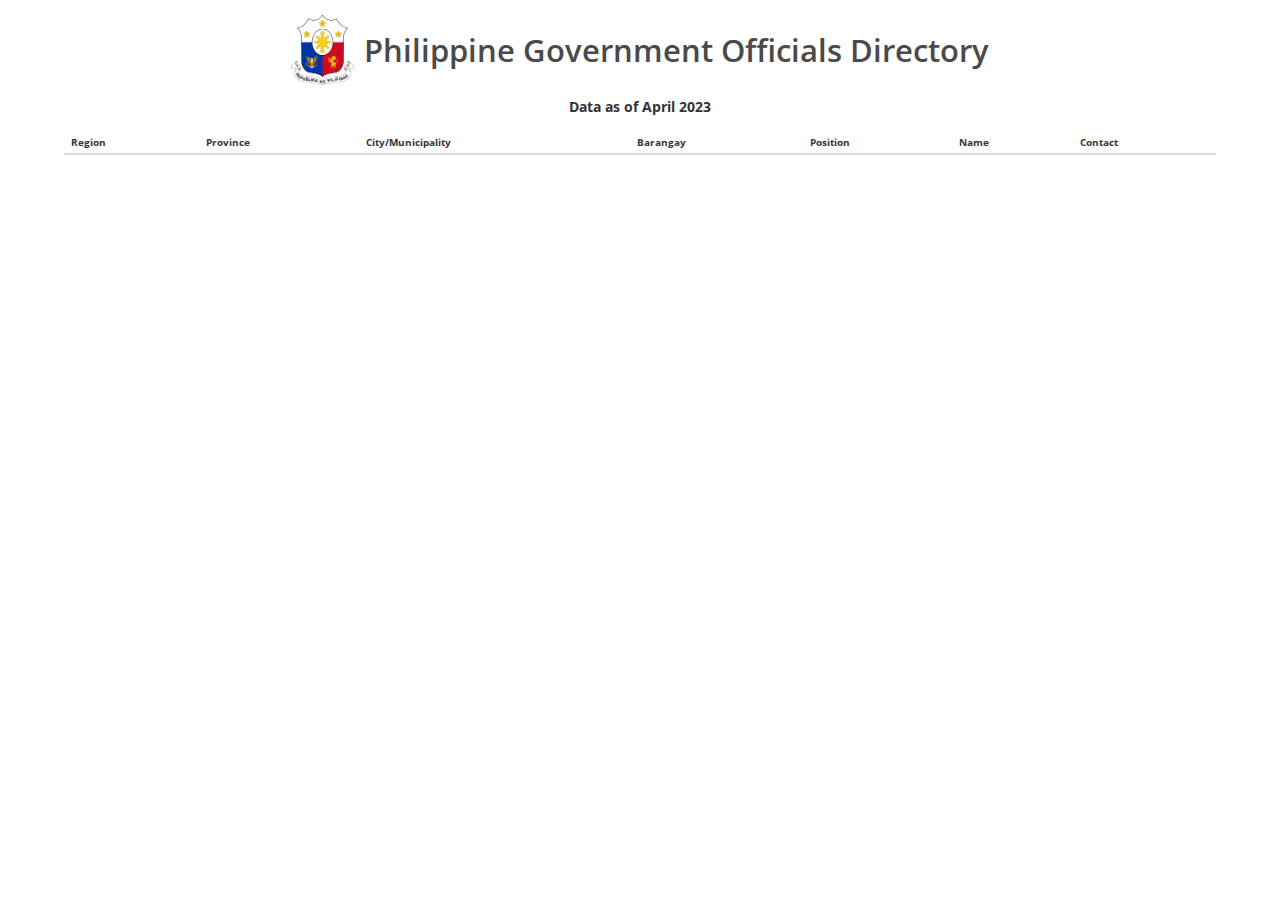
==== index.html @ d549ea97 "Update" ====
<!DOCTYPE html>
<html lang="en">
<head>
    <meta charset="UTF-8">
    <title>Philippine Government Officials Directory</title>
    <link href='https://fonts.googleapis.com/css?family=Open+Sans' rel='stylesheet'>
    <link href="css/jquery.dataTables.min.css" rel="stylesheet"/>
    <link href="css/bulma.min.css" rel="stylesheet"/>
    <link href="css/dataTables.bulma.min.css" rel="stylesheet"/>
    <style>
        body {
            font-family: 'Open Sans', sans-serif;
            display: flex;
            justify-content: center;
            align-items: center;
            /* height: 100vh; */
            /* background-color: #333333; Set the background color */
            margin: 0;
        }

        h1 {
            margin: 15px;
            display: flex;
            justify-content: center;
            align-items: center;

            /* color: white; Set the text color */
        }

        h1 img {
            height: 70px;
            margin-right: 10px;
        }

        h2 {
            text-align: center;
            color: #333333;
        }

        .container {
          margin-left: 10%;
          margin-right: 10%;
          margin: 0 auto;
        }

        #lgulist {
            margin: 0 auto;
            /* font-size: smaller; */
        }
        .search-bar {
          width: 70px; /* Change this to adjust the width of the search bar */
          /* font-size: smaller; */
        }
    </style>
</head>

<body>
  <div class="container">
    <h1><img src="header-image.png" class="header-image"/>Philippine Government Officials Directory</h1>
    <h2>Data as of April 2023</h2>
    <br>
    <br>
    <table id="lgulist" class="table is-striped is-hoverable" style="width: 100%" >
      <thead>
        <tr>
          <th>Region</th>
          <th>Province</th>
          <th>City/Municipality</th>
          <th>Barangay</th>
          <th>Position</th>
          <th>Name</th>
          <th>Contact</th>
        </tr>
      </thead>
    </table>
    <br>
  </div>

  <script type="text/javascript" src="https://code.jquery.com/jquery-3.6.0.min.js"></script>
  <script type="text/javascript" src="js/jquery.dataTables.min.js"></script>
  <script type="text/javascript" src="js/dataTables.bulma.min.js"></script>

  <script>
    //Initialize datatables
    $(document).ready(function() {
      $.getJSON('lgu.json', function(data) {
        var table = $('#lgulist').DataTable({
          "data": data,
          "pageLength": 25,
          autofill: true,
          order: [[1,'asc']],
          "columns": [
          { "data": "region", "width": "10%" },
          { "data": "province", "width": "10%" },
          { "data": "citymun", "width": "15%" },
          { "data": "barangay", "width": "15%" },
          { "data": "position", "width": "20%" },
          { "data": "name", "width": "20%" },
          { "data": "contact", "width": "5%" },
          { "data": "location", "width": "15%" }
        ],
          "columnDefs": [
            {
              targets: [7],
              visible: false,
              searchable: true,
            },
          ],
          "initComplete": function(settings, json) {
            // Add a search box for each column
            $('#lgulist thead tr').eq(0).clone().appendTo('#lgulist thead');
            $('#lgulist thead tr:eq(1) th').each(function(i) {
              var title = $(this).text();
              $(this).html('<input type="text" placeholder="Search ' + title + '" class="smaller-text" />');
  
              $('input', this).on('keyup change', function() {
                if (table.column(i).search() !== this.value) {
                  table
                    .column(i)
                    .search(this.value)
                    .draw();
                }
              });
            });
  
            // Remove sorting functionality for the search boxes
            $('#lgulist thead tr:eq(1) th').each(function(i) {
              $(this).removeClass('sorting');
              $(this).off('click');
            });
          }

        });
                          
      });
      
    });
</script>
<style>
  /* CSS to resize search bars per column */
  .smaller-text {
    /* font-size: small; */
    font-size: 100%;
    width: 60%;
  }
</style>

  



</body>
</html>
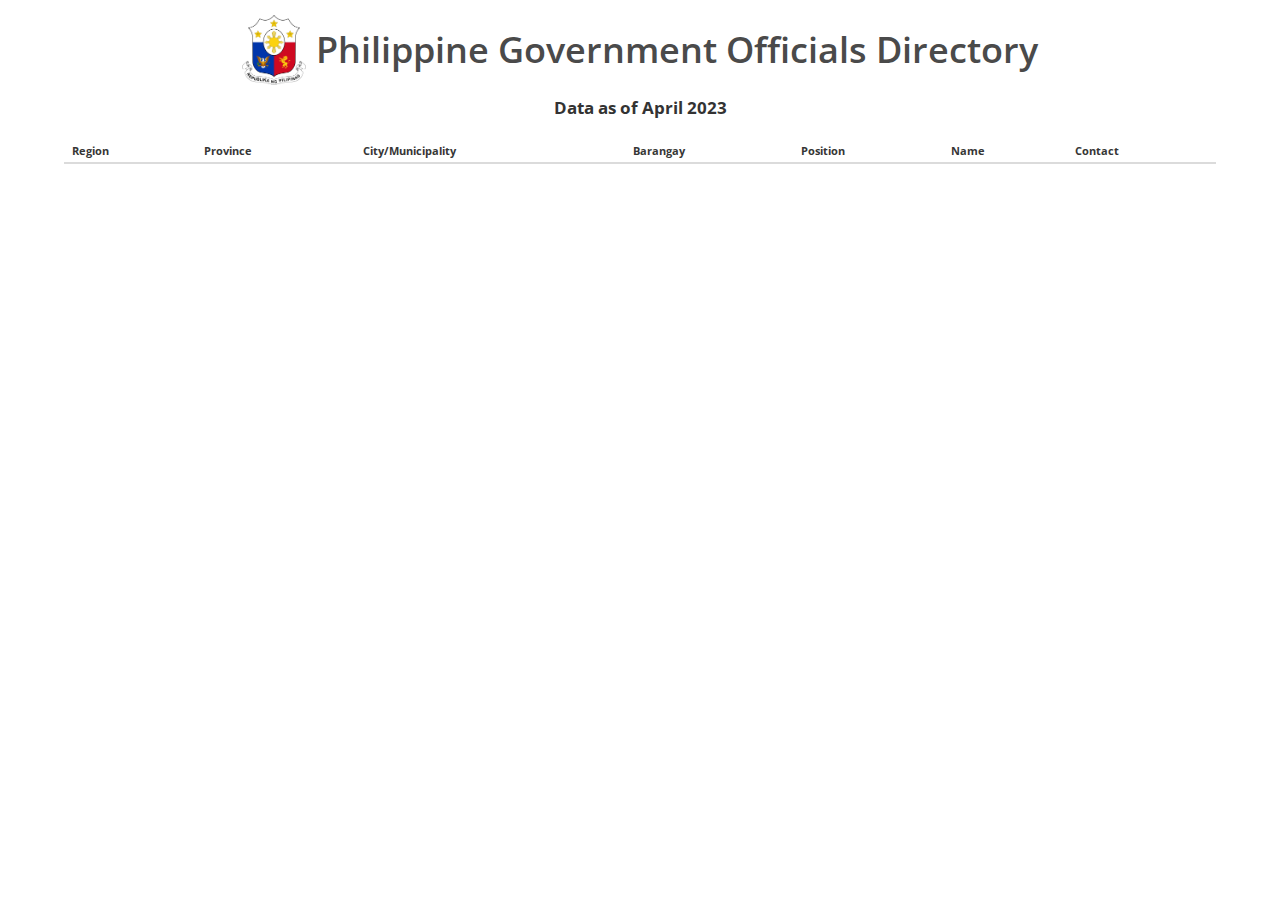
==== commit 9110f658: "Update" ====
--- a/index.html
+++ b/index.html
@@ -90,14 +90,14 @@
           autofill: true,
           order: [[1,'asc']],
           "columns": [
-          { "data": "region", "width": "10%" },
-          { "data": "province", "width": "10%" },
-          { "data": "citymun", "width": "15%" },
-          { "data": "barangay", "width": "15%" },
-          { "data": "position", "width": "20%" },
+          { "data": "region", "width": "13%" },
+          { "data": "province", "width": "18%" },
+          { "data": "citymun", "width": "22%" },
+          { "data": "barangay", "width": "16%" },
+          { "data": "position", "width": "16%" },
           { "data": "name", "width": "20%" },
-          { "data": "contact", "width": "5%" },
-          { "data": "location", "width": "15%" }
+          { "data": "contact", "width": "10%" },
+          { "data": "location", "width": null}
         ],
           "columnDefs": [
             {
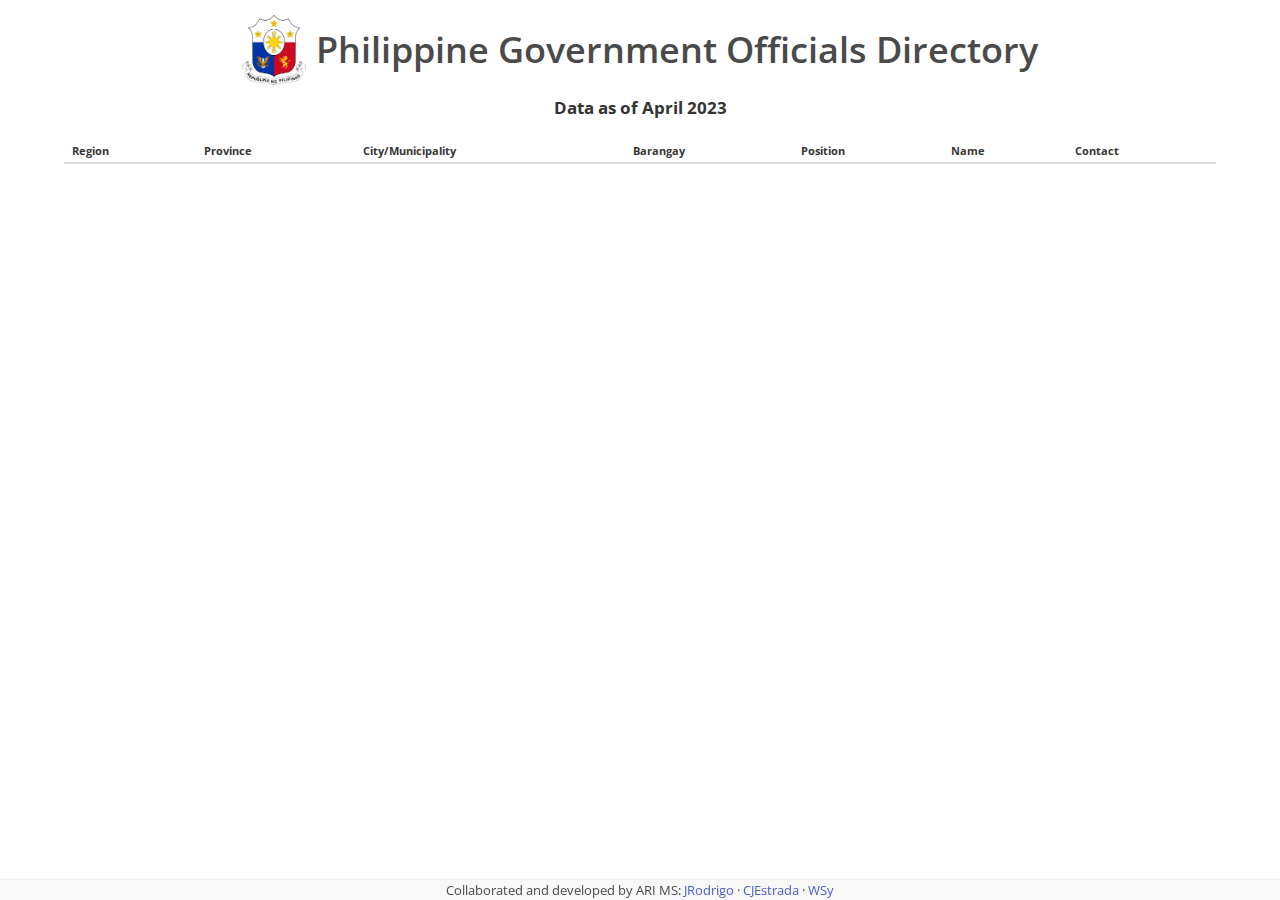
==== commit fe5c9c8a: "Update index.html" ====
--- a/index.html
+++ b/index.html
@@ -23,8 +23,6 @@
             display: flex;
             justify-content: center;
             align-items: center;
-
-            /* color: white; Set the text color */
         }
 
         h1 img {
@@ -41,6 +39,8 @@
           margin-left: 10%;
           margin-right: 10%;
           margin: 0 auto;
+          position: relative;
+          padding-bottom: 60px; /* add space for attribution */
         }
 
         #lgulist {
@@ -51,6 +51,25 @@
           width: 70px; /* Change this to adjust the width of the search bar */
           /* font-size: smaller; */
         }
+
+        .attribution {
+          position: fixed;
+  bottom: 0;
+  left: 0;
+  width: 100%;
+  height: 20px;
+  display: flex;
+  justify-content: center;
+  align-items: center;
+  text-align: right;
+  font-size: small;
+  padding: 1px;
+  background-color: #f8f8f8;
+  box-shadow: 0 -1px 2px rgba(0,0,0,0.1);
+}
+.footer-text {
+  text-align: right; /* center the text horizontally */
+}
     </style>
 </head>
 
@@ -76,6 +95,13 @@
     <br>
   </div>
 
+  <div class="attribution">
+    <br>
+    <p style="white-space: pre-wrap;">Collaborated and developed by ARI MS: <a href="https://ph.linkedin.com/in/jolanzrodrigo" title="Developer" target="_blank">JRodrigo</a> &middot; <a href="https://ph.linkedin.com/in/cezar-john-estrada-5a6a31105" title="Developer" target="_blank">CJEstrada</a> &middot; <a href="https://ph.linkedin.com/in/wyethsy" title="Consultant" target="_blank">WSy</a></p>
+
+  <br>
+  </div>
+
   <script type="text/javascript" src="https://code.jquery.com/jquery-3.6.0.min.js"></script>
   <script type="text/javascript" src="js/jquery.dataTables.min.js"></script>
   <script type="text/javascript" src="js/dataTables.bulma.min.js"></script>
@@ -87,16 +113,17 @@
         var table = $('#lgulist').DataTable({
           "data": data,
           "pageLength": 25,
+          fixedColumns:true,
           autofill: true,
           order: [[1,'asc']],
           "columns": [
           { "data": "region", "width": "13%" },
           { "data": "province", "width": "18%" },
-          { "data": "citymun", "width": "22%" },
+          { "data": "citymun", "width": "15%" },
           { "data": "barangay", "width": "16%" },
-          { "data": "position", "width": "16%" },
-          { "data": "name", "width": "20%" },
-          { "data": "contact", "width": "10%" },
+          { "data": "position", "width": "20%" },
+          { "data": "name", "width": "25%" },
+          { "data": "contact", "width": "5%" },
           { "data": "location", "width": null}
         ],
           "columnDefs": [
@@ -141,11 +168,10 @@
   .smaller-text {
     /* font-size: small; */
     font-size: 100%;
-    width: 60%;
+    width: 85%;
   }
 </style>
 
-  
 
 
 
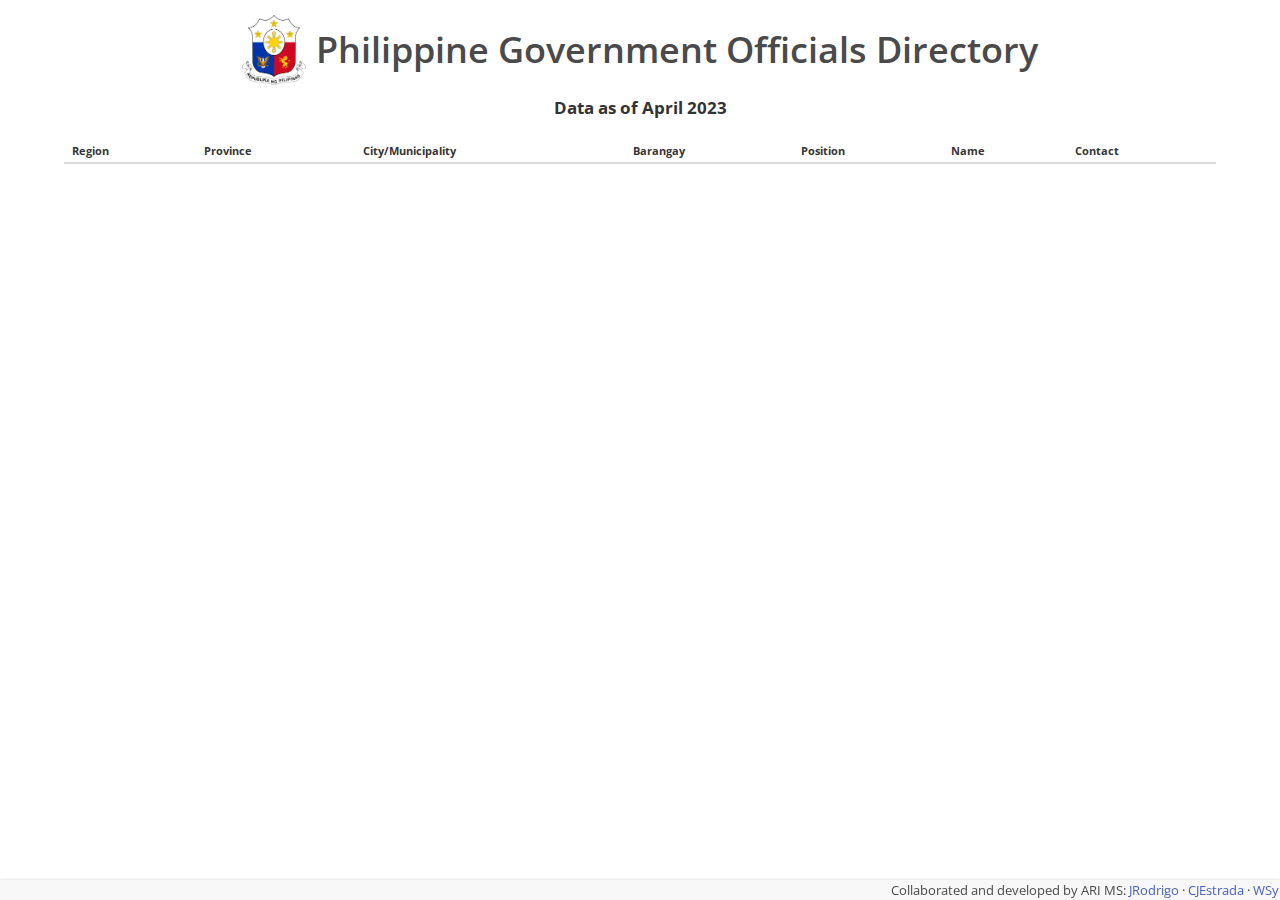
==== commit 69c61855: "Update index.html" ====
--- a/index.html
+++ b/index.html
@@ -59,7 +59,7 @@
   width: 100%;
   height: 20px;
   display: flex;
-  justify-content: center;
+  justify-content: right;
   align-items: center;
   text-align: right;
   font-size: small;
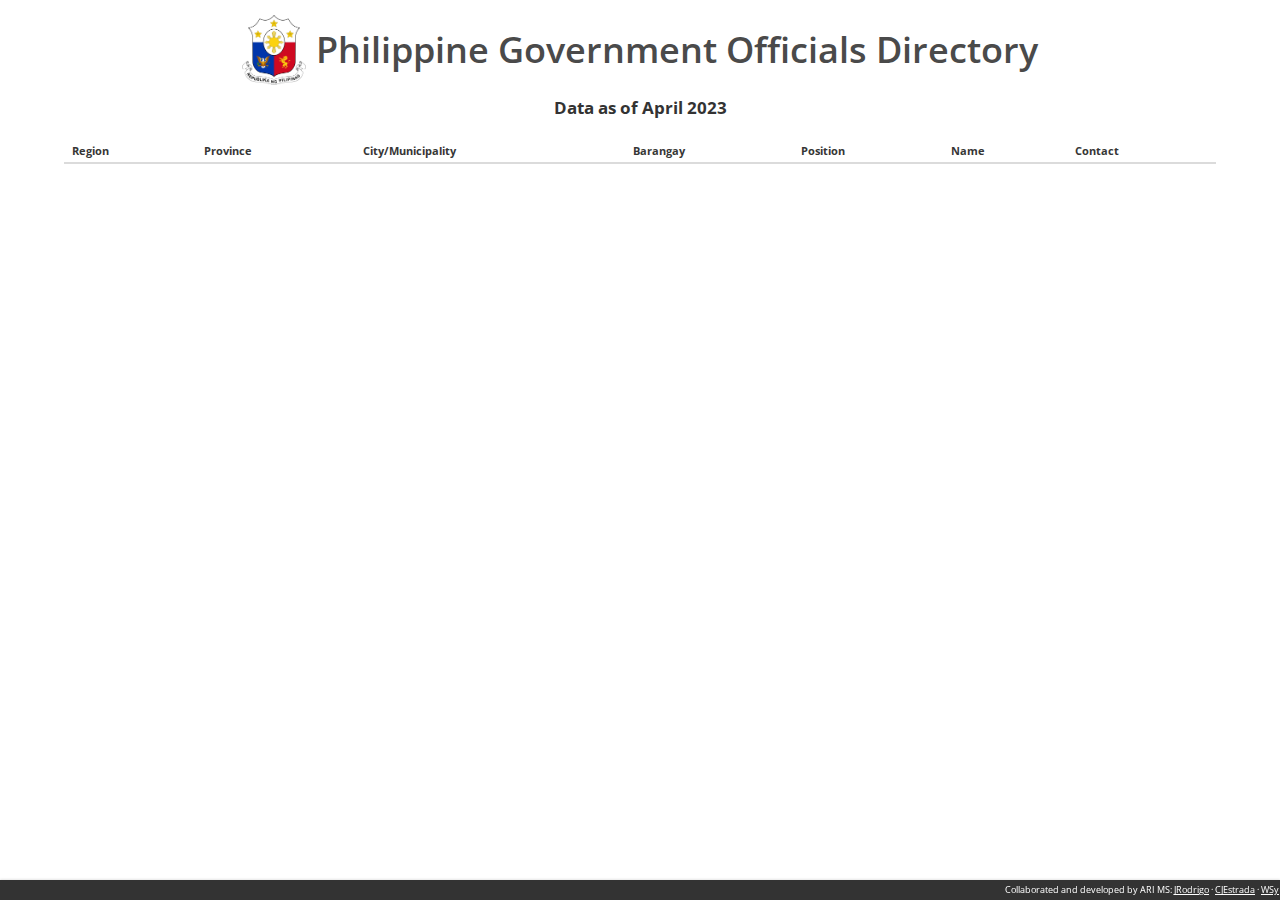
==== commit 8111c482: "Update index.html" ====
--- a/index.html
+++ b/index.html
@@ -62,12 +62,17 @@
   justify-content: right;
   align-items: center;
   text-align: right;
-  font-size: small;
+  font-size: smaller;
   padding: 1px;
-  background-color: #f8f8f8;
+  background-color: #333333;
+  color: #ffffff;
   box-shadow: 0 -1px 2px rgba(0,0,0,0.1);
 }
+.attribution a {
+  color: #ffffff;
+}
 .footer-text {
+
   text-align: right; /* center the text horizontally */
 }
     </style>
@@ -97,7 +102,7 @@
 
   <div class="attribution">
     <br>
-    <p style="white-space: pre-wrap;">Collaborated and developed by ARI MS: <a href="https://ph.linkedin.com/in/jolanzrodrigo" title="Developer" target="_blank">JRodrigo</a> &middot; <a href="https://ph.linkedin.com/in/cezar-john-estrada-5a6a31105" title="Developer" target="_blank">CJEstrada</a> &middot; <a href="https://ph.linkedin.com/in/wyethsy" title="Consultant" target="_blank">WSy</a></p>
+    <p style="white-space: pre-wrap;">Collaborated and developed by ARI MS: <a href="https://ph.linkedin.com/in/jolanzrodrigo" title="Developer" target="_blank"><u>JRodrigo</u></a> &middot; <a href="https://ph.linkedin.com/in/cezar-john-estrada-5a6a31105" title="Developer" target="_blank"><u>CJEstrada</u></a> &middot; <a href="https://ph.linkedin.com/in/wyethsy" title="Consultant" target="_blank"><u>WSy</u></a></p>
 
   <br>
   </div>
